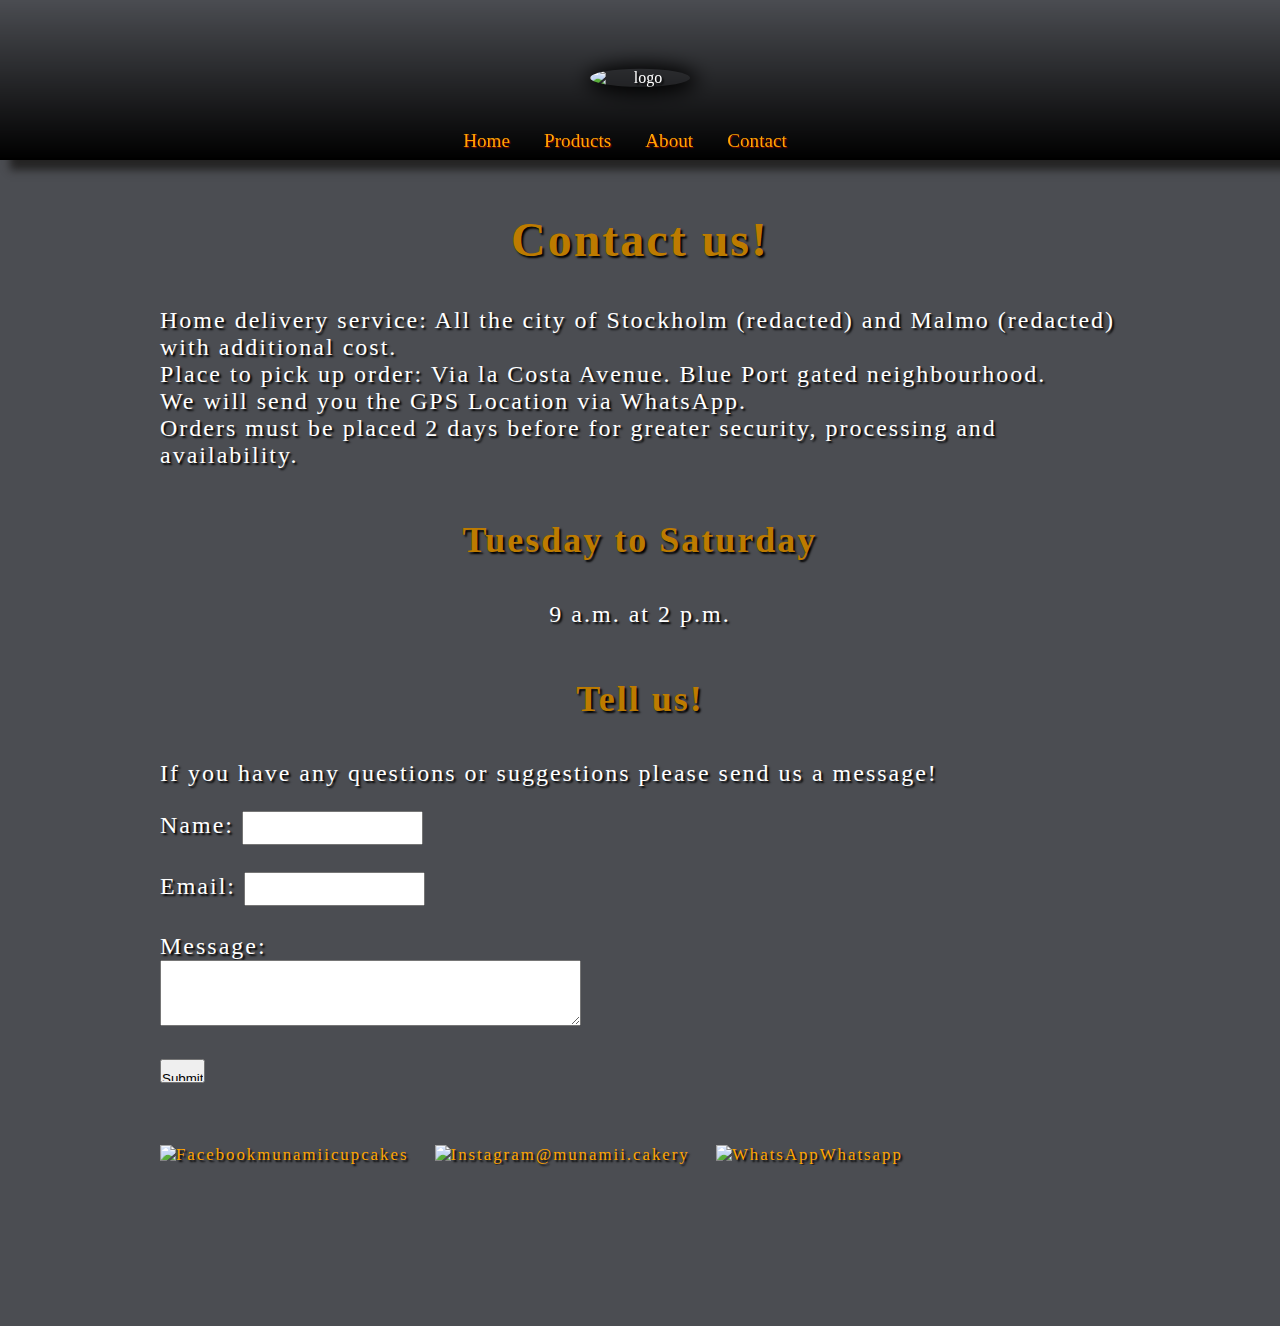
==== contact.html @ 14b7405c "added missing pages. changed layout for cupcakes. added maillist and contact form" ====
<!DOCTYPE html>
<html lang="en">
<head>
    <meta charset="UTF-8">
    <meta name="viewport" content="width=device-width, initial-scale=1.0">
    <link rel="stylesheet" href="styles.css">
    <link href="https://fonts.googleapis.com/css2?family=Old+Standard+TT&display=swap" rel="stylesheet">        
    <script src="script.js"></script>    
    <script src="script.js"></script>    
    <title>Munamii Bakery</title>
</head>
<body>
    <header>
        <div class="topbar">
            <img id="logo" src="https://d2j6dbq0eux0bg.cloudfront.net/images/16830190/1498589015.jpg" alt="logo">
            <div class="links">
                <a href="index.html">Home</a>
                <a href="products.html">Products</a>
                <a href="about.html">About</a>
                <a href="contact.html">Contact</a>
            </div>        
        </div>
    </header>
    <main>
        <h1>Contact us!</h1>
        <p>Home delivery service: All the city of Stockholm (redacted) and Malmo (redacted) with
            additional cost. <br>
            Place to pick up order: Via la Costa Avenue. Blue Port gated neighbourhood. <br>
            We will send you the GPS Location via WhatsApp. <br>
            Orders must be placed 2 days before for greater security, processing and availability.
            </p>
            <h2>Tuesday to Saturday</h2>
            <p class="centered">9 a.m. at 2 p.m. <br></p>
            <h2>Tell us!</h2>
            <p>If you have any questions or suggestions please send us a message!</p>
            <form action="mailto:your_email@example.com" method="post" enctype="text/plain">
                <label for="name">Name:</label>
                <input type="text" id="name" name="name" required><br><br>
                <label for="email">Email:</label>
                <input type="email" id="email" name="email" required><br><br>
                <label for="message">Message:</label><br>
                <textarea id="message" name="message" rows="4" cols="50" required></textarea><br><br>
                <input type="submit" value="Submit">
            </form>            <footer>
                <div class="social-links">
                    <a href="https://www.facebook.com/munamiicupcakes" target="_blank">
                        <img src="https://logodix.com/logo/1058183.png" alt="Facebook">munamiicupcakes
                    </a>
                    <a href="https://www.instagram.com/munamii.cakery/" target="_blank">
                        <img src="https://logodix.com/logo/4269.png" alt="Instagram">@munamii.cakery
                    </a>
                    <a href="https://api.whatsapp.com/send?phone=5930985750248" target="_blank">
                        <img src="https://logodix.com/logo/15218.png" alt="WhatsApp">Whatsapp
                    </a>
                </div>
            </footer>
    </main>


    
</body>
</html>
---- styles.css ----
@media (max-width: 768px) {
  .cupcake-grid, .weddingcake-grid {
    grid-template-columns: repeat(auto-fill, minmax(150px, 1fr)); 
    gap: 10px; 
  }
  .cupcake-container img {
    width: 100%;
    height: auto;
  }
  .weddingcake-container img {
    width: 100%;
    height: auto;
  }
}

html, body {
  margin: 0;
  padding: 0;
  height: 100%;
  font-family: 'Old Standard TT', serif, monospace;
  color: rgb(255, 255, 255);
  text-shadow: 2px 2px 2px #000000;
}
.topbar {
  display: flex;
  justify-content: center;
  align-items: center;
  text-align: center;
  position: fixed;
  top: 0; 
  width: 100%; 
  height: 160px;
  background: linear-gradient(to bottom, rgba(0, 0, 0, 0), rgba(0, 0, 0, 1));    
  box-shadow: 10px 10px 8px #252424;    
}
#logo {
  width: 100px;
  margin: 0 auto;
  position: absolute;
  top: 50%;
  left: 50%;
  transform: translate(-50%, -62%);
  border-radius: 50%;
  box-shadow: 2px 2px 20px 5px rgba(0, 0, 0);
}
.links {
  position: absolute;
  top: 70px;
  left: 50%;
  margin-top: 60px;
  transform: translateX(-50%);
    
}
main {
  min-height: 100%;
  background-color: rgb(75, 77, 82);
  box-sizing: border-box;
  letter-spacing: 2px;
  padding: 160px;
  font-size: 1.5em;

}
.cupcake-grid {
  margin: 15px 50px 75px 0px;
  display: grid;
  grid-template-columns: repeat(auto-fill, minmax(250px, 1fr)); 
  gap: 0px 35px; 
}
.weddingcake-grid {
  margin: 40px 50px 0 50px;
  display: grid;
  grid-template-columns: repeat(auto-fill, minmax(250px, 1fr)); 
  gap: 0px 35px; 
}
.cupcake-container,
.weddingcake-container {
  padding: 25px;
  margin: 20px;
  text-align: center;
  width: 300px;
}
.cupcake-container {
  height: 230px;
  margin: 20px;
}
.weddingcake-container {
  height: 360px;
}
.cupcake-container img {
  max-width: 100%; 
  max-height: 100%; 
  width: 280px;
  height: 180px;
  object-fit: cover;
  object-position: center;
  border-radius: 13%;
  box-shadow: 2px 2px 20px 2px #000000;
}
.weddingcake-container img {
  max-width: 100%; 
  max-height: 100%; 
  width: 300px;
  height: 300px;
  object-fit: cover;
  object-position: center;
  border-radius: 13%;
  box-shadow: 2px 2px 20px 2px #000000;
}
h1 {
  color: rgb(255, 167, 2);
  text-shadow: 2px 2px 2px #000000;
  padding-top: 20px;
  color: rgb(189, 123, 0);
  margin-bottom: 40px;
  width: 100%;
  text-align: center;
  display: block;
}
h2 {
  color: rgb(255, 167, 2);
  text-shadow: 2px 2px 2px #000000;
  padding-top: 20px;
  color: rgb(189, 123, 0);
  margin-bottom: 40px;
  width: 100%;
  text-align: center;
  display: block;
}
.cupcake-container h2,
.weddingcake-container h2 {
  font-size: 1em;
  margin: 10px 0;
  color: rgb(255, 166, 0);
  text-shadow: 2px 2px 2px #000;
}
.cupcake-container p,
.weddingcake-container p {
  color: #ffffff;
  text-shadow: 2px 2px 2px #000000;
  margin-bottom: 0px;
  padding: 0;
}
.links a {
  font-size: 1.2em;
  color: orange;
  text-decoration: none;
  margin: 0 30px 20px 0; 
  text-shadow: 1px 1px 1px #8b0000;
}
.links a:hover {
  color: #833f00;
  text-decoration: none;
  text-shadow: 1px 1px 1px rgb(255, 141, 88);
}
footer {
  align-items: center;
}
.social-links {
  margin-top: 50px;
}
.social-links a {
  margin-right: 20px;
  font-size: 0.7em;
  color: orange;
  text-decoration: none;
}
.social-links img {
  width: 30px;
}
.centered {
  text-align: center;
}
#button {
  color: orange;
  background-color: black;
  width: 100px;
  height: 40px;
}
#button:hover {
  color: rgb(255, 238, 0);
  background-color: rgb(51, 51, 51);
  width: 100px;
  height: 40px;
}
input {
  height: 10px;
  padding: 10px 0;
}
.horizontal-line {
  border-top: 2px solid #ccc;
  margin-bottom: 25px;
}
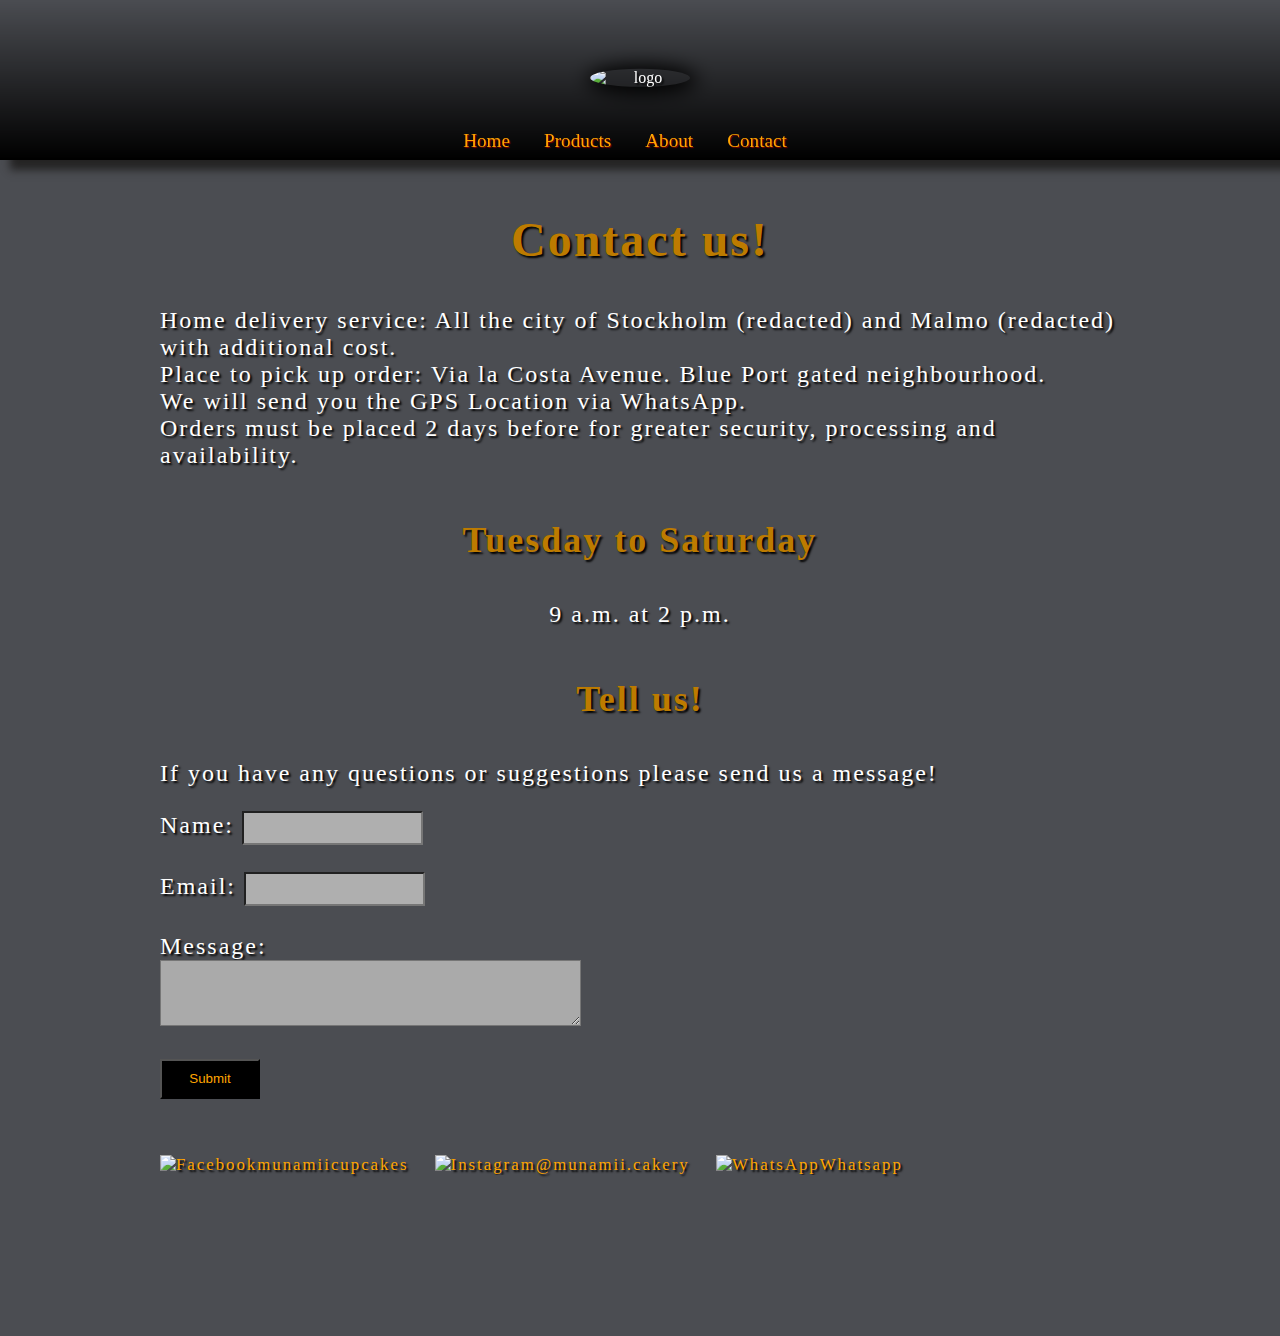
==== commit ef0b2f4a: "final touch up" ====
--- a/contact.html
+++ b/contact.html
@@ -40,8 +40,9 @@
                 <input type="email" id="email" name="email" required><br><br>
                 <label for="message">Message:</label><br>
                 <textarea id="message" name="message" rows="4" cols="50" required></textarea><br><br>
-                <input type="submit" value="Submit">
-            </form>            <footer>
+                <input class="button" type="submit" value="Submit">
+            </form>            
+            <footer>
                 <div class="social-links">
                     <a href="https://www.facebook.com/munamiicupcakes" target="_blank">
                         <img src="https://logodix.com/logo/1058183.png" alt="Facebook">munamiicupcakes
--- a/styles.css
+++ b/styles.css
@@ -10,6 +10,18 @@
   .weddingcake-container img {
     width: 100%;
     height: auto;
+  }
+  .topbar {
+    display: flex;
+    justify-content: center;
+    align-items: center;
+    text-align: center;
+    position: fixed;
+    top: 0; 
+    width: 100%; 
+    height: 250px;
+    background: linear-gradient(to bottom, rgba(0, 0, 0, 0), rgba(0, 0, 0, 1));    
+    box-shadow: 10px 10px 8px #252424;    
   }
 }
 
@@ -67,10 +79,10 @@
   gap: 0px 35px; 
 }
 .weddingcake-grid {
-  margin: 40px 50px 0 50px;
+  margin: 40px 50px 0 px;
   display: grid;
   grid-template-columns: repeat(auto-fill, minmax(250px, 1fr)); 
-  gap: 0px 35px; 
+  gap: 0px 40px; 
 }
 .cupcake-container,
 .weddingcake-container {
@@ -170,7 +182,7 @@
 .centered {
   text-align: center;
 }
-#button {
+.button {
   color: orange;
   background-color: black;
   width: 100px;
@@ -185,6 +197,10 @@
 input {
   height: 10px;
   padding: 10px 0;
+  background-color: rgb(175, 175, 175);
+}
+textarea {
+  background-color: rgb(170, 170, 170);
 }
 .horizontal-line {
   border-top: 2px solid #ccc;
